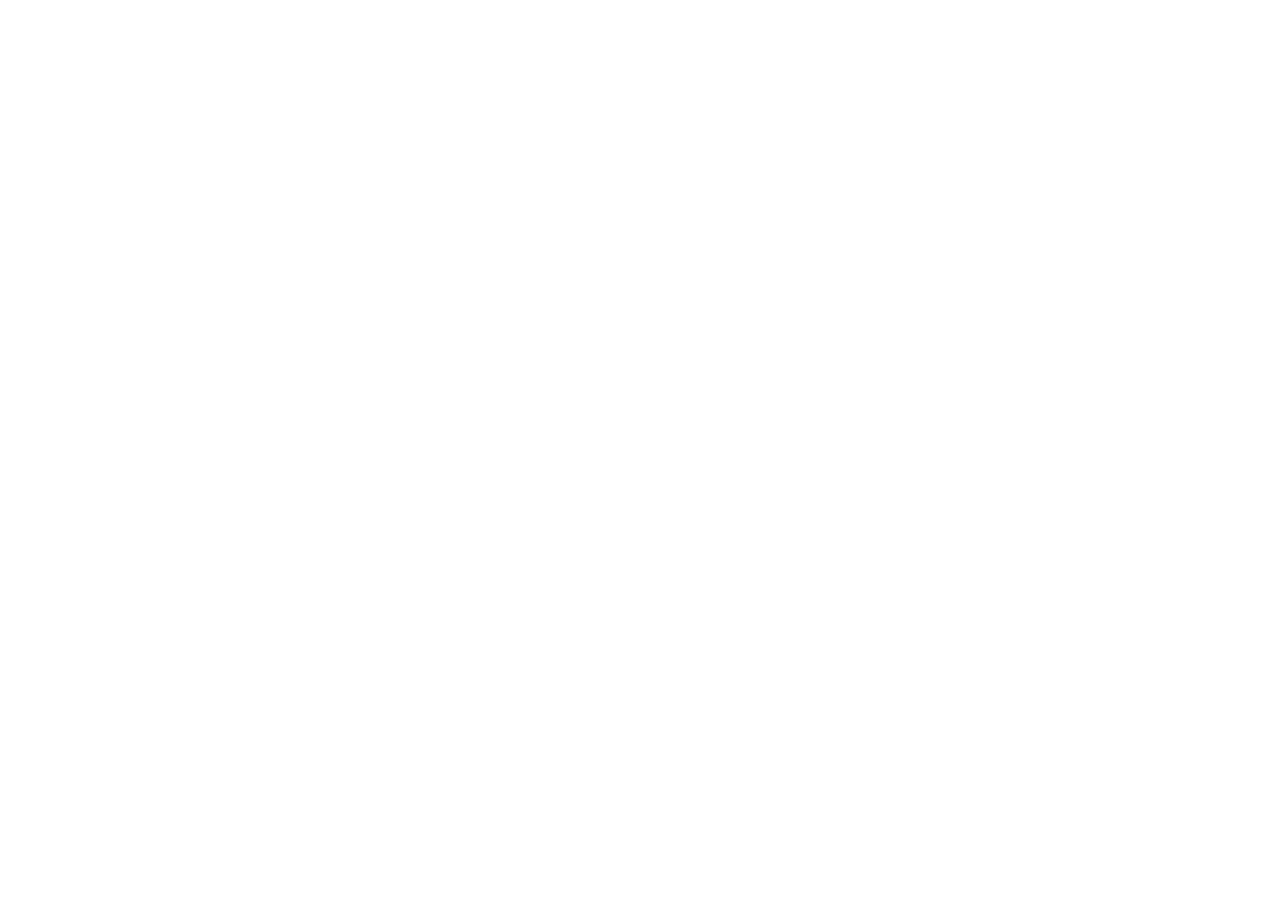
==== index2.html/ind.html @ 62395c19 "This is new program" ====
<!DOCTYPE html>
<html lang="en">
<head>
    <meta charset="UTF-8">
    <meta name="viewport" content="width=device-width, initial-scale=1.0">
        <link rel="preconnect" href="https://fonts.googleapis.com">
    <link rel="preconnect" href="https://fonts.gstatic.com" crossorigin>
    <link href="https://fonts.googleapis.com/css2?family=Merriweather:ital,wght@0,300;0,400;0,700;0,900;1,300;1,400;1,700;1,900&display=swap" rel="stylesheet">
        <link rel="stylesheet" href="style.css">
    <title></title>
</head>
<body>
    
</body>
</html>
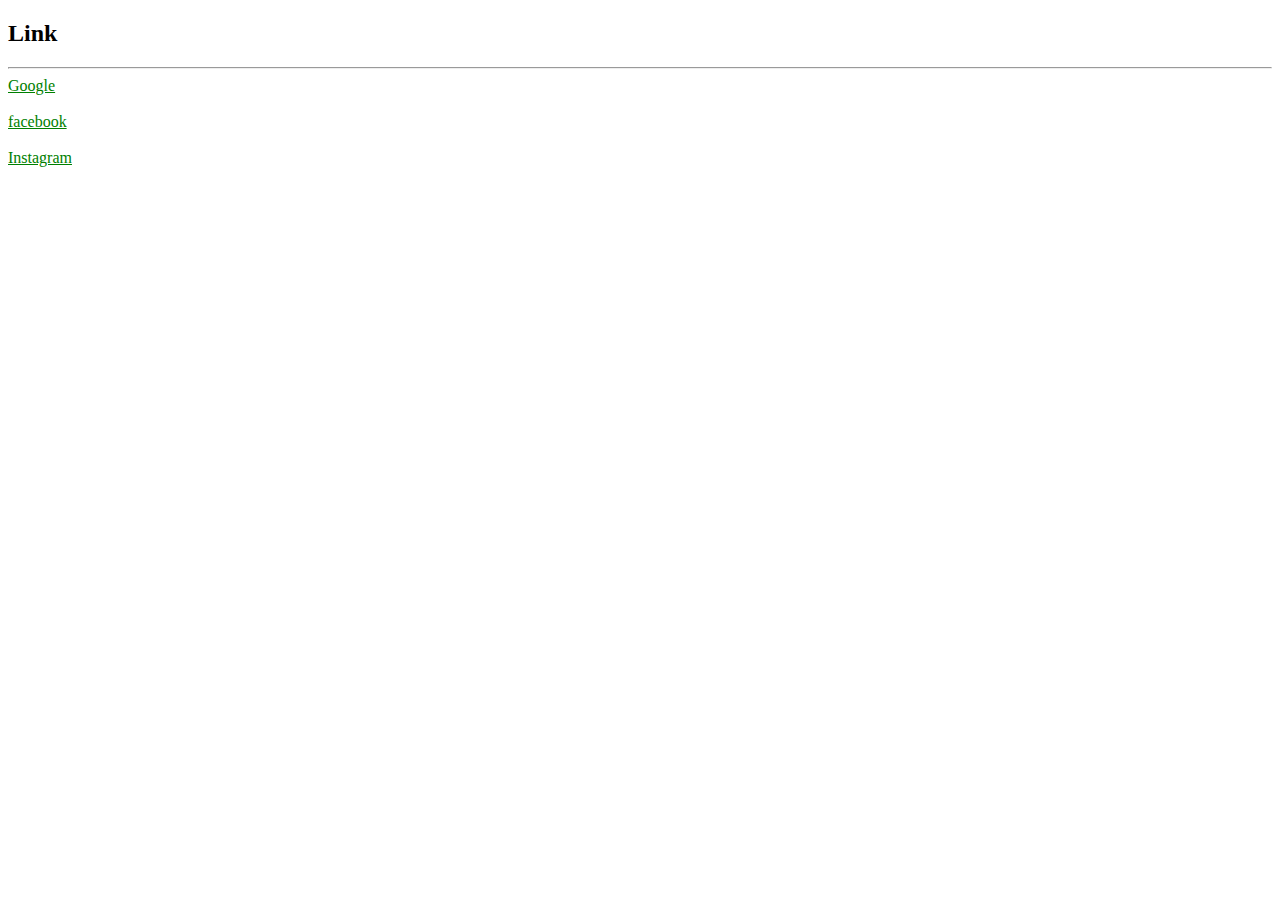
==== commit 80e8df54: "This is my third project" ====
--- a/index2.html/ind.html
+++ b/index2.html/ind.html
@@ -6,10 +6,14 @@
         <link rel="preconnect" href="https://fonts.googleapis.com">
     <link rel="preconnect" href="https://fonts.gstatic.com" crossorigin>
     <link href="https://fonts.googleapis.com/css2?family=Merriweather:ital,wght@0,300;0,400;0,700;0,900;1,300;1,400;1,700;1,900&display=swap" rel="stylesheet">
-        <link rel="stylesheet" href="style.css">
+        <link rel="stylesheet" href="sty.css">
     <title></title>
 </head>
-<body>
-    
+<body><h2>Link</h2>
+    <hr>
+    <a href="###">Google</a> <br><br>
+    <a href="##">facebook</a> <br><br>
+    <a href="#">Instagram</a> <br><br>
+  
 </body>
 </html>--- a/index2.html/sty.css
+++ b/index2.html/sty.css
@@ -0,0 +1,18 @@
+.{
+    margin: o;
+    padding: 0;
+}
+a:Link {
+    color: green;
+}
+
+a:visited {
+    color: orange;
+}
+
+a:hover {
+    color: yellowgreen;
+}
+
+
+
